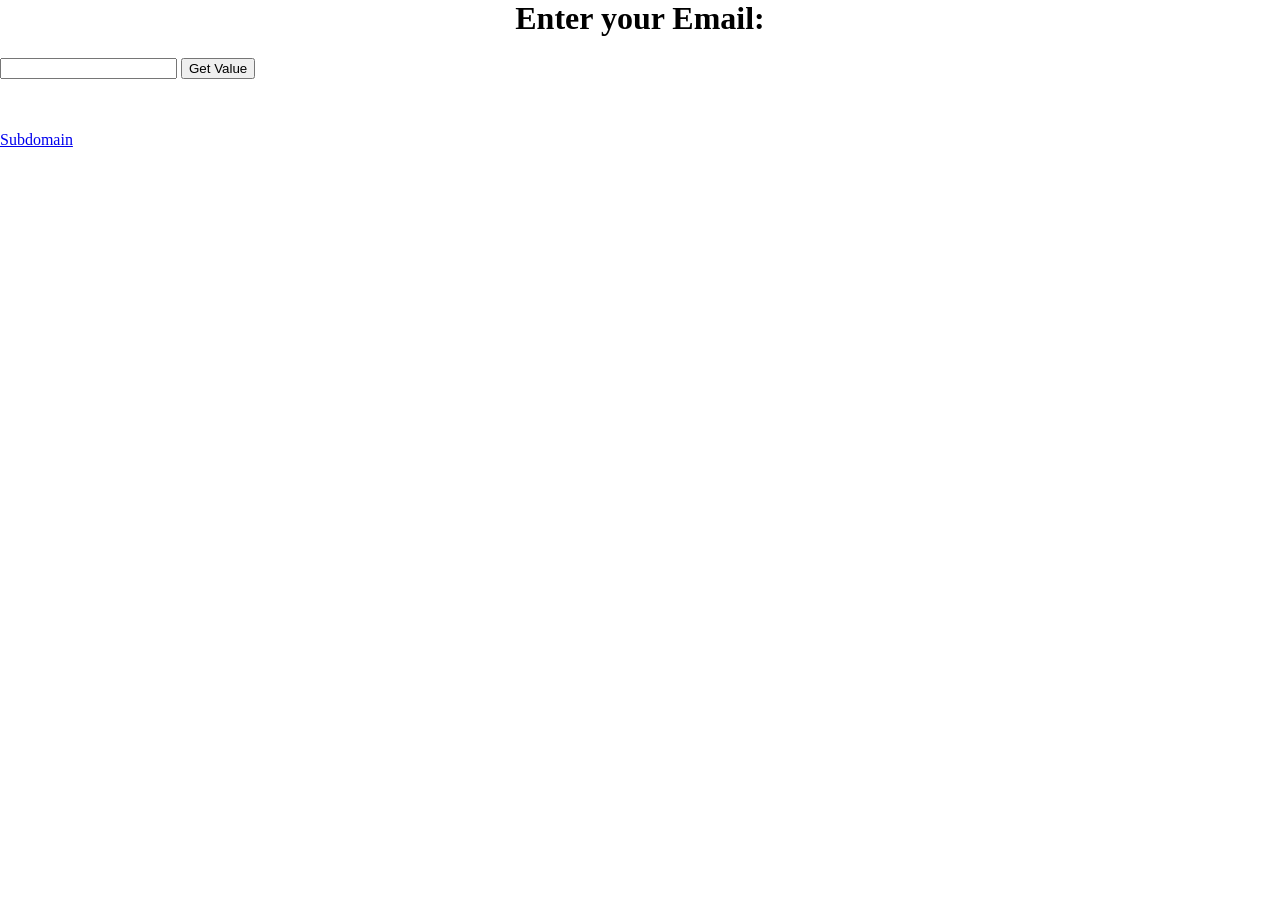
==== email.html @ b491fbed "Create email.html" ====
<html lang="en">
<head>
    <meta charset="UTF-8">
    <meta name="viewport" content="width=device-width, initial-scale=1.0">
    <title>Emails</title>
    </svg>
    
    <style>
        
        body{
            margin:0;
            }
        h1{
            top:50;
            text-align:center;
        }
    </style>
    
</head>
<body>
    
    <h1>Enter your Email:</h1>
    <input id='Email'>
    <button type="button" onclick="getInputValue();">Get Value</button>
    <p id='emails'> </p>
    <script src='Home.js' ></script>
    <br>
    <br>
    <a href="page2.html">Subdomain</a>
</body>
</html>
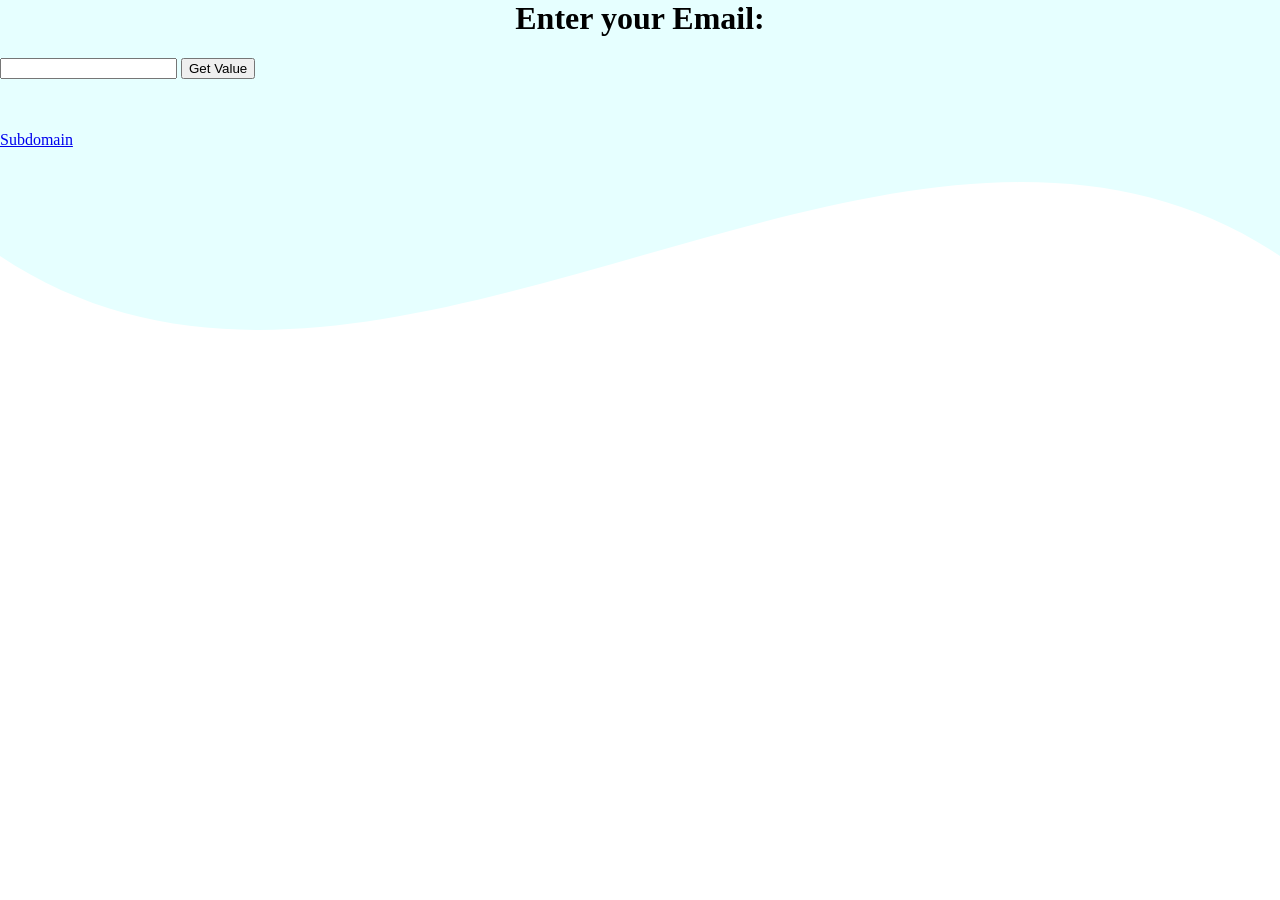
==== commit 65e598bb: "Update email.html" ====
--- a/email.html
+++ b/email.html
@@ -3,6 +3,9 @@
     <meta charset="UTF-8">
     <meta name="viewport" content="width=device-width, initial-scale=1.0">
     <title>Emails</title>
+     <svg viewBox='0 0 500 200'>
+        <path d='M0, 100 C150, 200 350, 0 500, 100 L500, 00 L0, 0 Z'>
+        </path>
     </svg>
     
     <style>
@@ -13,6 +16,13 @@
         h1{
             top:50;
             text-align:center;
+        }
+        svg{
+            position:absolute;
+            top: 0;
+            left:0;
+            z-index: -1;
+            fill: #e6ffff;
         }
     </style>
     
